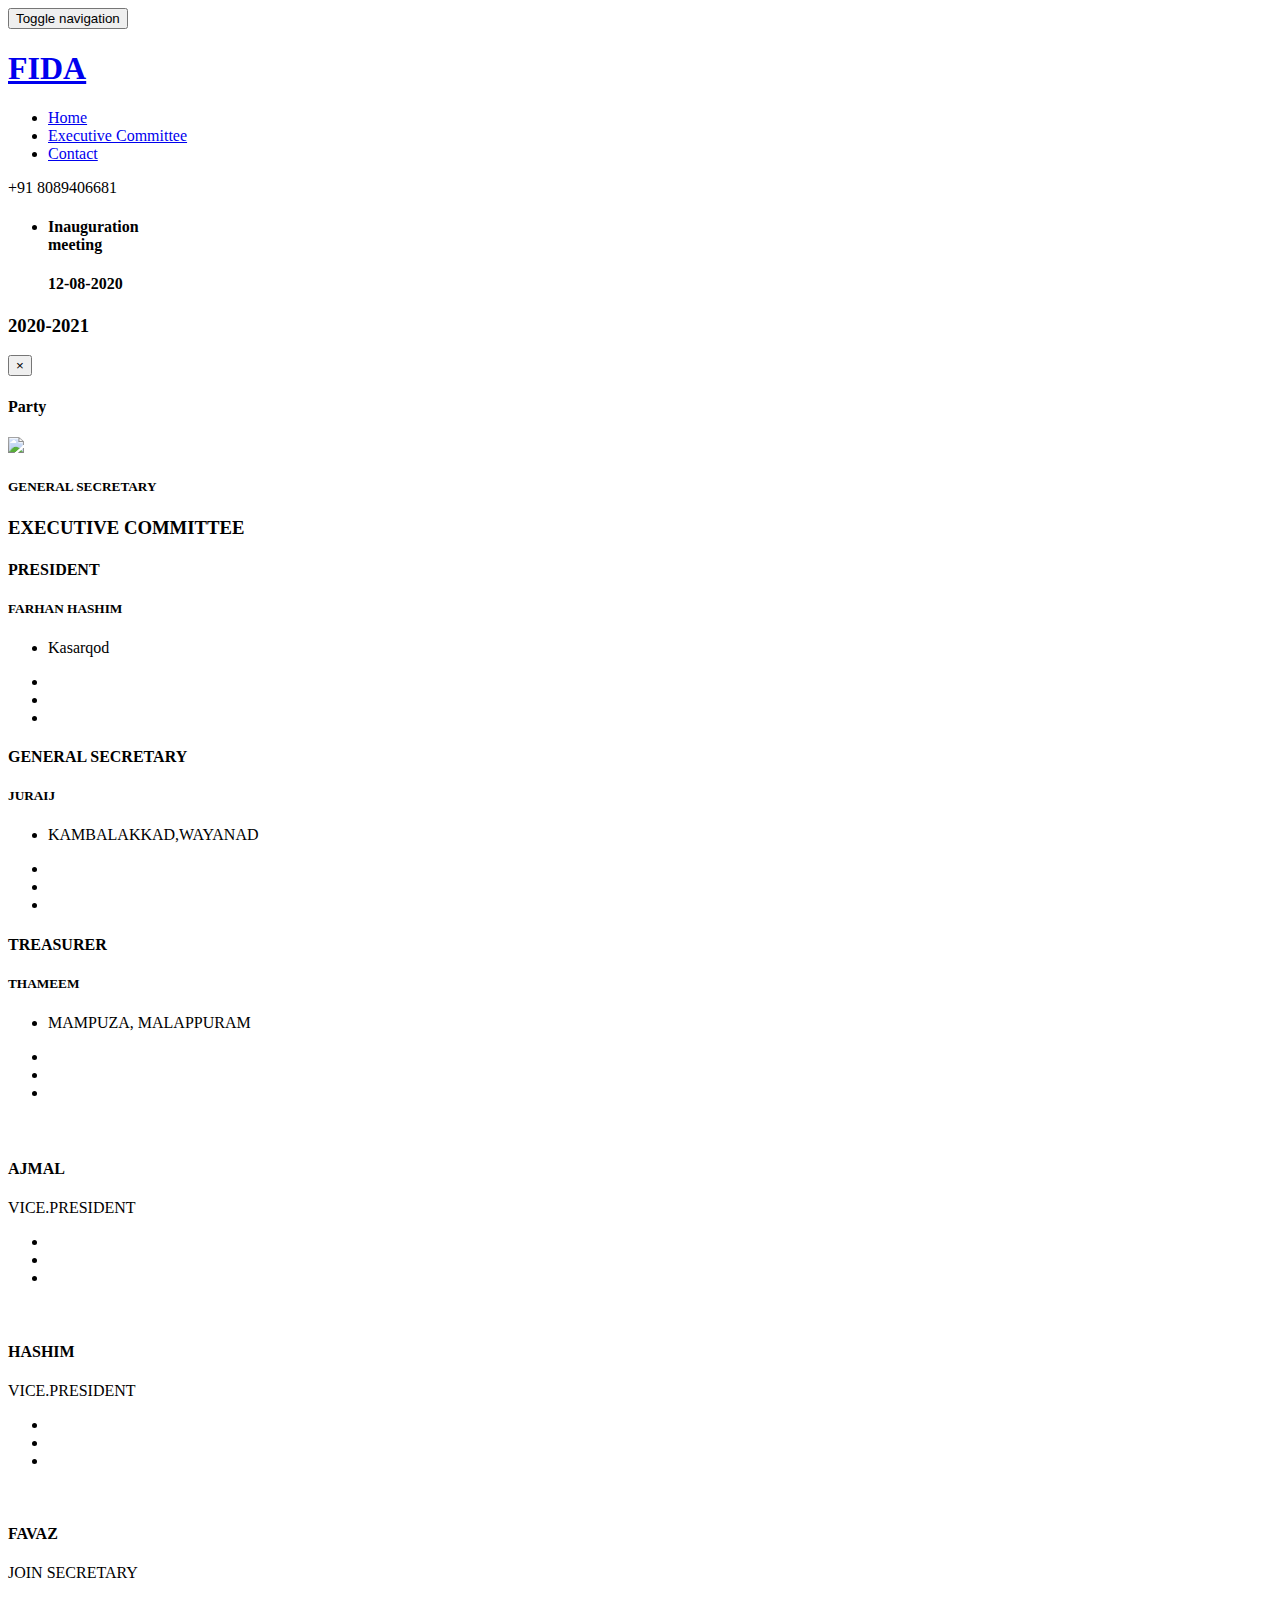
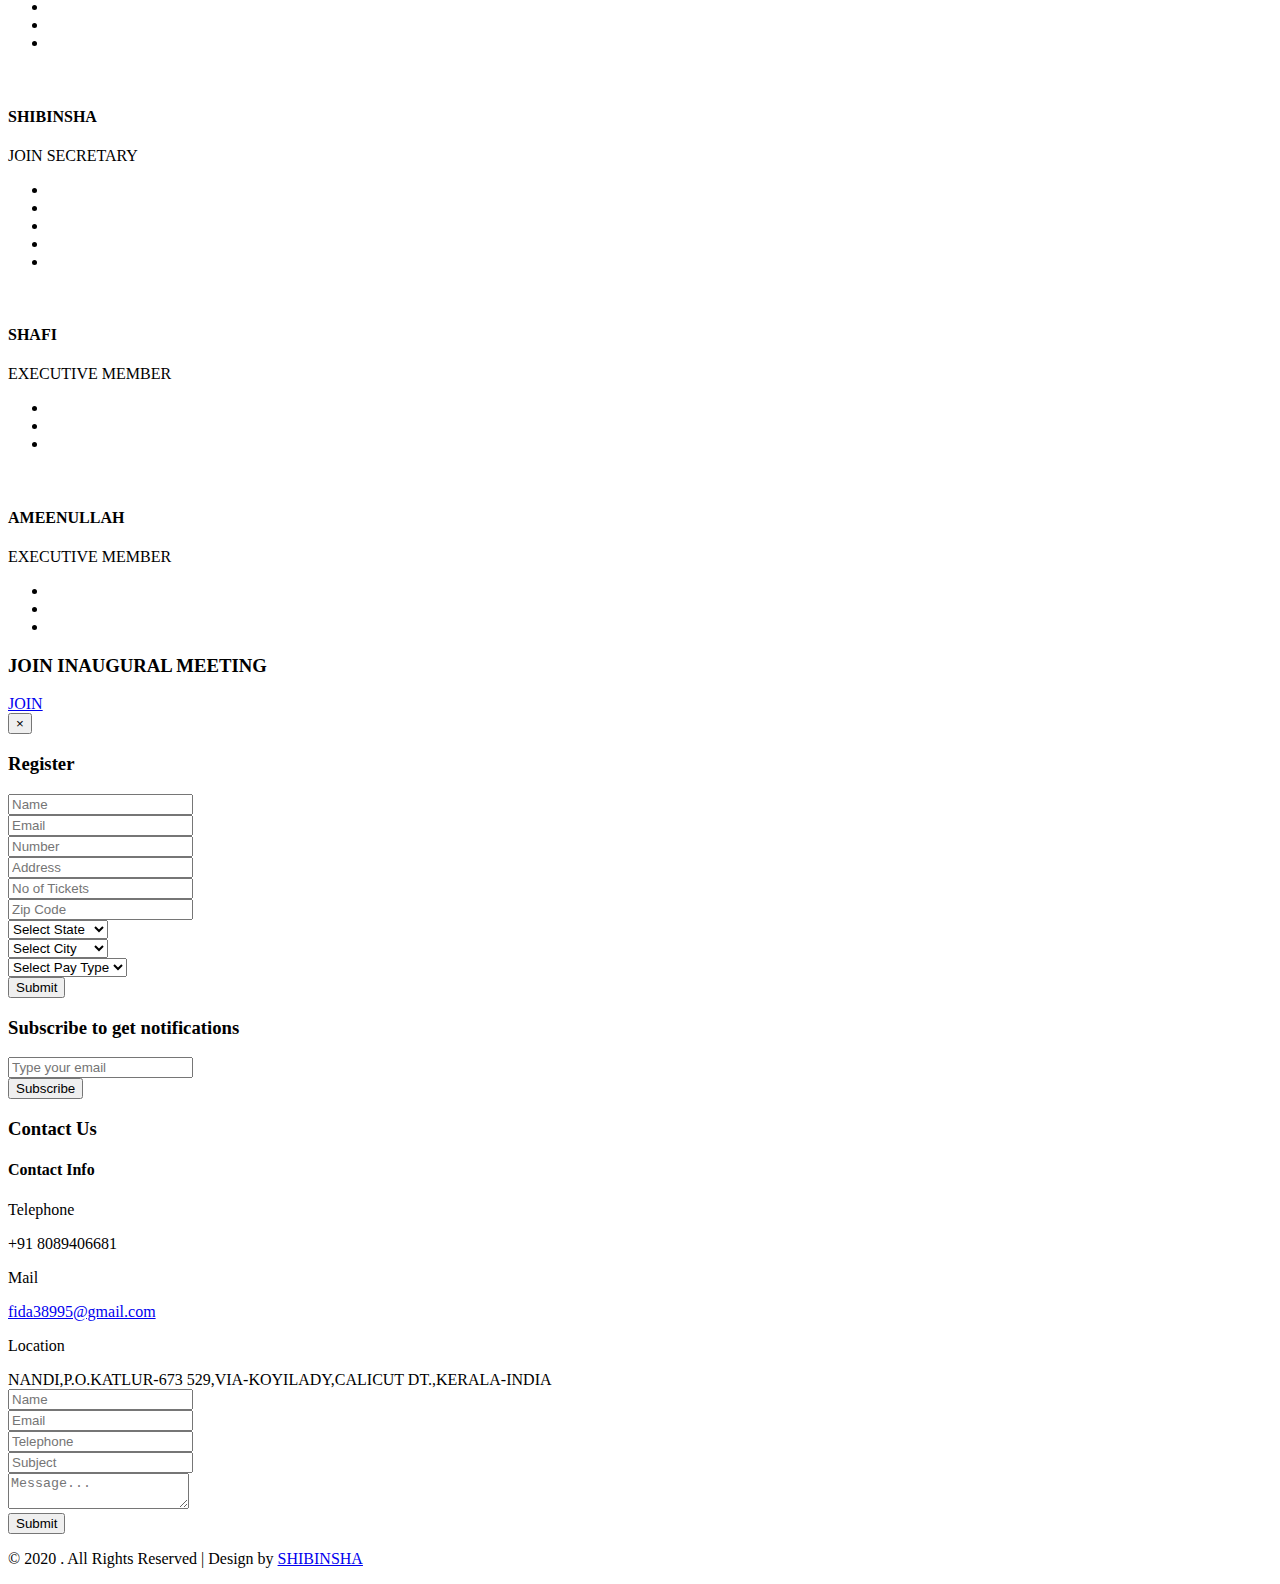
==== index.html @ 9817a9c2 "new1" ====
<!--
Author: W3layouts
Author URL: http://w3layouts.com
License: Creative Commons Attribution 3.0 Unported
License URL: http://creativecommons.org/licenses/by/3.0/
-->
<!DOCTYPE html>
<html lang="en">

<head>
	<title>FIDA</title>
	<!-- Meta-tags -->
	<meta name="viewport" content="width=device-width, initial-scale=1">
	<meta http-equiv="Content-Type" content="text/html; charset=utf-8" />
	<meta name="keywords" content="Party Responsive web template, Bootstrap Web Templates, Flat Web Templates, Android Compatible web template, 
Smartphone Compatible web template, free webdesigns for Nokia, Samsung, LG, Sony Ericsson, Motorola web design" />
	<script type="application/x-javascript">
		addEventListener("load", function () {
			setTimeout(hideURLbar, 0);
		}, false);

		function hideURLbar() {
			window.scrollTo(0, 1);
		}
	</script>
	<!-- //Meta-tags -->
	<!--Bootstrap-css-->
	<link href="css/bootstrap.css" rel="stylesheet" type="text/css" media="all" />
	<!--//Bootstrap-css-->
	<!--Font-awesome-css-->
		<link href="css/font-awesome.min.css" rel="stylesheet" type="text/css" media="all">
	<!--//Font-awesome-css-->
	<!--Animation-effects-css-->
		<link href='css/aos.css' rel='stylesheet prefetch' type="text/css" media="all" />
	<!--//Animation-effects-css-->
	<!--Required-css-->
		<link href="css/style.css" rel="stylesheet" type="text/css" media="all" />
	<!--//Required-css-->
	<!--fonts-->
	<link href="//fonts.googleapis.com/css?family=Lato:300,400,700,900" rel="stylesheet">
	<link href="//fonts.googleapis.com/css?family=Raleway:300,400,500,600,800" rel="stylesheet">
	<link href="//fonts.googleapis.com/css?family=Montez" rel="stylesheet">
	<!--//fonts-->

</head>

<body>
	<!--Header-->
	<div class="header" id="home">
		<!--Top-Bar-->
		<div class="top-bar" data-aos="fade-down">
			<div class="container-fluid">
				<div class="header-nav">
					<nav class="navbar navbar-default">
						<!-- Brand and toggle get grouped for better mobile display -->
						<div class="navbar-header">
							<button type="button" class="navbar-toggle collapsed" data-toggle="collapse" data-target="#bs-example-navbar-collapse-1">
									<span class="sr-only">Toggle navigation</span>
									<span class="icon-bar"></span>
									<span class="icon-bar"></span>
									<span class="icon-bar"></span>
								</button>
							<h1><a class="navbar-brand" href="index.html">FIDA</a></h1>
						</div>
						<!-- Collect the nav links, forms, and other content for toggling -->
						<div class="collapse navbar-collapse" id="bs-example-navbar-collapse-1">
							<nav class="cl-effect-15" id="cl-effect-15">
								<ul>
									<li><a href="#home" class="active" data-hover="Home">Home</a></li>
									<li><a href="#events" class="scroll" data-hover="Executive Committee">Executive Committee</a></li>

									<li><a href="#contact" class="scroll" data-hover="Contact">Contact</a></li>
								</ul>
							</nav>
						</div>
						<div class="contact-num-w3layouts text-right">
							<p><span class="glyphicon glyphicon-earphone" aria-hidden="true"></span>+91 8089406681</p>
						</div>
					</nav>
				</div>
			</div>
		</div>
		<!--//Top-Bar-->
		<!--Slider-->
		<div class="slider">
			<div class="callbacks_container">
				<ul class="rslides" id="slider3">
					<li>
						<div class="slider-img1">
						</div>
						<div class="slider_banner_info">
							<div class="banner-info" data-aos="fade-up">
								<h4>  Inauguration <br> meeting</h4><h4>12-08-2020</h4>
							</div>
						</div>

					</li>

				</ul>
			</div>
		</div>
		<div class="clearfix"> </div>
		<!-- //Modal1 -->
		<!--//Slider-->
	</div>
	<!--//Header-->
	<!--<h4>May the new year bring you luck and happiness</h4>-->
	<!-- Banner-bottom -->
	<div class="banner-btm">
		<div class=" banner-btm text-center"><h3 class="heading">2020-2021</h3></div>
		<div class="container">
				
		</div>

	</div>
	<!-- //Banner-bottom -->
	<!-- Modal1 -->
	<div class="modal fade" id="myModal2" tabindex="-1" role="dialog">
		<div class="modal-dialog">
			<!-- Modal content-->
			<div class="modal-content">
				<div class="modal-header">
					<button type="button" class="close" data-dismiss="modal">&times;</button>
					<h4><span>P</span>arty</h4>
					<img src="images/bann1.jpg" alt=" " class="img-responsive">
					<h5>GENERAL SECRETARY</h5>
					<p></p>
				</div>
			</div>
		</div>
	</div>
	<!-- //Modal1 -->
	<!-- Events -->
	<div class="about" id="events">
		<div class="container">
			<h3 class="agileinfo-tittle two">EXECUTIVE COMMITTEE</h3>
			<div class="live-grids-w3layouts">
				<div class="live-left-w3-agile1" data-aos="fade-right">
				</div>
				<div class="live-info-agileits">
					<h4 data-aos="zoom-out">PRESIDENT</h4>
					<h5>FARHAN HASHIM</h5>
					<p class="paragraph"></p>
					<ul>
						<li><span class="fa fa-map-marker" aria-hidden="true"></span>Kasarqod</li>
					</ul>
					<ul>
						<li><a href="#"><span class="fa fa-facebook" aria-hidden="true"></span></a></li>
						<li><a href="#"><span class="fa fa-whatsapp" aria-hidden="true"></span></a></li>
						<li><a href="#"><span class="fa fa-instagram" aria-hidden="true"></span></a></li>
					</ul>
				</div>
				<div class="clearfix"> </div>
			</div>
			<div class="live-grids-w3layouts">
				<div class="live-info-agileits text-right">
					<h4 data-aos="zoom-out">GENERAL SECRETARY</h4>
					<h5>JURAIJ</h5>
					<p class="paragraph"></p>
					<ul>
						<li><span class="fa fa-map-marker" aria-hidden="true"></span> KAMBALAKKAD,WAYANAD</li>
					</ul>
					<ul>
						<li><a href="https://www.facebook.com/muhammed.juraij.777"><span class="fa fa-facebook" aria-hidden="true"></span></a></li>
						<li><a href="https://wa.me/qr/OBWZYEMA5VIHN1"><span class="fa fa-whatsapp" aria-hidden="true"></span></a></li>
						<li><a href="https://www.instagram.com/mhmd_juraij_kkd/?show_story_unavailable=1"><span class="fa fa-instagram" aria-hidden="true"></span></a></li>
					</ul>
				</div>
				<div class="live-left-w3-agile2" data-aos="fade-left">
				</div>
				<div class="clearfix"> </div>
			</div>
			<div class="live-grids-w3layouts">
				<div class="live-left-w3-agile3" data-aos="fade-right">
				</div>
				<div class="live-info-agileits">
					<h4 data-aos="zoom-out">TREASURER</h4>
					<h5>THAMEEM</h5>
					<p class="paragraph"></p>
					<ul>
						<li><span class="fa fa-map-marker" aria-hidden="true"></span>MAMPUZA, MALAPPURAM</li>
					</ul>
					<ul>
						<li><a href="https://www.facebook.com/muhammed.thameem.393"><span class="fa fa-facebook" aria-hidden="true"></span></a></li>
						<li><a href="https://wa.me/qr/NUYXSTKYLS25D1"><span class="fa fa-whatsapp" aria-hidden="true"></span></a></li>
						<li><a href="#"><span class="fa fa-instagram" aria-hidden="true"></span></a></li>
					</ul>
				</div>
				<div class="clearfix"> </div>
			</div>
		</div>
	</div>
	<!-- //Events -->
	<!-- Team -->
	<div class="team" id="team">
		<div class="container">
			<h3 class="agileinfo-tittle"></h3>
			<div class="team-row">
				<div class="col-md-3 col-sm-6 col-xs-6 team-grids" data-aos="fade-up">
					<div class="thumbnail team-inner">
						<img src="images/t1.jpg" class="img-responsive" alt="" />
						<div class="wthree-team-caption">
							<h4>AJMAL</h4>
							<p>VICE.PRESIDENT</p>
							<div class="social-icons-agileits-w3layouts">
								<ul>
									<li><a href="#"><span class="fa fa-facebook" aria-hidden="true"></span></a></li>
									<li><a href="#"><span class="fa fa-whatsapp" aria-hidden="true"></span></a></li>
									<li><a href="#"><span class="fa fa-instagram" aria-hidden="true"></span></a></li>
								</ul>
							</div>
						</div>
					</div>
				</div>
				<div class="col-md-3 col-sm-6 col-xs-6 team-grids" data-aos="fade-down">
					<div class="thumbnail team-inner">
						<img src="images/t2.jpg" class="img-responsive" alt="" />
						<div class="wthree-team-caption">
							<h4>HASHIM</h4>
							<p>VICE.PRESIDENT</p>
							<div class="social-icons-agileits-w3layouts">
								<ul>
									<li><a href="https://www.facebook.com/profile.php?id=100023931431885"><span class="fa fa-facebook" aria-hidden="true"></span></a></li>
									<li><a href="https://wa.me/qr/4CC66SZ2EYZOI1"><span class="fa fa-whatsapp" aria-hidden="true"></span></a></li>
									<li><a href="https://instagram.com/ha_sh__im__?igshid=84dyfy1h830z"><span class="fa fa-instagram" aria-hidden="true"></span></a></li>
								</ul>
							</div>
						</div>
					</div>
				</div>
				<div class="col-md-3 col-sm-6 col-xs-6 team-grids" data-aos="fade-up">
					<div class="thumbnail team-inner">
						<img src="images/t3.jpg" class="img-responsive" alt="" />
						<div class="wthree-team-caption">
							<h4>FAVAZ</h4>
							<p>JOIN SECRETARY</p>
							<div class="social-icons-agileits-w3layouts">
								<ul>
									<li><a href="#"><span class="fa fa-facebook" aria-hidden="true"></span></a></li>
									<li><a href="https://wa.me/qr/MQCFGCM4QU2JH1"><span class="fa fa-whatsapp" aria-hidden="true"></span></a></li>
									<li><a href="https://www.instagram.com/p/CCLO-UfjNUM/?igshid=1hxwpqoev98j9"><span class="fa fa-instagram" aria-hidden="true"></span></a></li>
								</ul>
							</div>
						</div>
					</div>
				</div>
				<div class="col-md-3 col-sm-6 col-xs-6 team-grids" data-aos="fade-down">
					<div class="thumbnail team-inner">
						<img src="images/t4.jpg" class="img-responsive" alt="" />
						<div class="wthree-team-caption">
							<h4>SHIBINSHA</h4>
							<p>JOIN SECRETARY</p>
							<div class="social-icons-agileits-w3layouts">
								<ul>
									<li><a href="https://www.facebook.com/shibinshapk.shibinshapk/"><span class="fa fa-facebook" aria-hidden="true"></span></a></li>
									<li><a href="https://wa.me/message/RQ2HY4NLF2KNI1"><span class="fa fa-whatsapp" aria-hidden="true"></span></a></li>
									<li><a href="https://www.instagram.com/shibinshapk/?hl=en"><span class="fa fa-instagram" aria-hidden="true"></span></a></li>
							        <li><a href="https://github.com/Shibinsh"><span class="fa fa-github" aria-hidden="true"></span></a></li>
								    <li><a href="https://www.linkedin.com/in/shibinish-pk-05a53a1a6/?lipi=urn%3Ali%3Apage%3Ad_flagship3_feed%3BtsWDHzTATMWmNEQFRd1lzA%3D%3D"><span class="fa fa-linkedin" aria-hidden="true"></span></a></li>
								</ul>
							</div>
						</div>
					</div>
				</div>
				<div class="col-md-3 col-sm-6 col-xs-6 team-grids" data-aos="fade-down">
					<div class="thumbnail team-inner">
						<img src="images/t5.jpg" class="img-responsive" alt="" />
						<div class="wthree-team-caption">
							<h4>SHAFI</h4>
							<p>EXECUTIVE MEMBER</p>
							<div class="social-icons-agileits-w3layouts">
								<ul>
									<li><a href="#"><span class="fa fa-facebook" aria-hidden="true"></span></a></li>
									<li><a href="https://wa.me/qr/LOSYYKJZV6G5L1"><span class="fa fa-whatsapp" aria-hidden="true"></span></a></li>
									<li><a href="#"><span class="fa fa-instagram" aria-hidden="true"></span></a></li>
								</ul>
							</div>
						</div>
					</div>
				</div>
				<div class="col-md-3 col-sm-6 col-xs-6 team-grids" data-aos="fade-down">
					<div class="thumbnail team-inner">
						<img src="images/t6.jpg" class="img-responsive" alt="" />
						<div class="wthree-team-caption">
							<h4>AMEENULLAH</h4>
							<p>EXECUTIVE MEMBER</p>
							<div class="social-icons-agileits-w3layouts">
								<ul>
									<li><a href="#"><span class="fa fa-facebook" aria-hidden="true"></span></a></li>
									<li><a href="https://wa.me/qr/DS7LTG3VWOATK1"><span class="fa fa-whatsapp" aria-hidden="true"></span></a></li>
									<li><a href="#"><span class="fa fa-instagram" aria-hidden="true"></span></a></li>
								</ul>
							</div>
						</div>
					</div>
				</div>
				<div class="clearfix"> </div>
			</div>
		</div>
	</div>
	<!-- //Team -->
	<!-- Register -->
	<div class="register-main">
		<div class="col-md-6 register-left" data-aos="zoom-in">
		</div>
		<div class="col-   register-right " data-aos="fade-up">
			    <!--md-6 ^ delete -->
			<h3 class="spl-title-w3-agileits">JOIN INAUGURAL MEETING</h3>
			<p class="paragraph two"></p>
			<div class="form-buttons">
				<a href="https://chat.whatsapp.com/EXGdjzJHp7x5ClQLR6dv9d" data-toggle="modal" > JOIN</a>
			</div>
		</div>
		<div class="clearfix"> </div>
	</div>
	<!--// Register -->
	<!-- Modal3 -->
	<div class="modal fade" id="myModal3" tabindex="-1" role="dialog">
		<div class="modal-dialog">
			<!-- Modal content-->
			<div class="modal-content">
				<div class="modal-header">
					<button type="button" class="close" data-dismiss="modal">&times;</button>

					<div class="signin-form profile">
						<h3 class="register-title">Register</h3>
						<form action="#" method="post">
							<div class="fields-main">
								<div class="fields">
									<input type="text" name="Name" placeholder="Name" required="">
								</div>
								<div class="fields">
									<input type="email" name="Email" placeholder="Email" required="">
								</div>
							</div>
							<div class="fields-main">
								<div class="fields">
									<input type="text" name="Number" placeholder="Number" required="">
								</div>
								<div class="fields">
									<input type="text" name="Address" placeholder="Address" required="">
								</div>
							</div>
							<div class="fields-main">
								<div class="fields">
									<input type="text" name="Tickets" placeholder="No of Tickets" required="">
								</div>
								<div class="fields">
									<input type="text" name="Zip Code" placeholder="Zip Code" required="">
								</div>
							</div>
							<div class="fields">
								<select id="country" onchange="change_country(this.value)" class="frm-field required sect">
										<option value="">Select State</option>
										<option value="">consectetur</option>
										<option value="">Lorem Ipsum</option>
										<option value="">consectetur</option>
										<option value="">Lorem Ipsum</option>
										<option value="">consectetur</option>
										<option value="">Lorem Ipsum</option>
									</select>
							</div>
							<div class="fields">
								<select id="country1" onchange="change_country(this.value)" class="frm-field required sect">
										<option value="">Select City</option>
										<option value="">consectetur</option>
										<option value="">Lorem Ipsum</option>
										<option value="">consectetur</option>
										<option value="">Lorem Ipsum</option>
										<option value="">consectetur</option>
										<option value="">Lorem Ipsum</option>
									</select>
							</div>
							<div class="fields">
								<select id="country2" onchange="change_country(this.value)" class="frm-field required sect">
										<option value="">Select Pay Type</option>
										<option value="">Paypal</option>
										<option value="">Cheque</option>
										<option value="">DD</option>
									</select>
							</div>
							<input type="submit" value="Submit">
						</form>
					</div>
				</div>
			</div>
		</div>
	</div>

	<!-- //Modal3 -->

	<!-- Pricing -->

	<!--// Pricing -->
	<div class="subscribe-section">
		<div class="container">
			<h3 class="spl-title-w3-agileits" data-aos="fade-up">Subscribe to get notifications</h3>
			<p class="paragraph two"></p>
			<form action="#" method="post" data-aos="fade-up">
				<div class="subscribe-field">
					<input type="email" name="Email" placeholder="Type your email" required="">	
				</div>
				<input type="submit" value="Subscribe">
			</form>
		</div>
	</div>

	<!-- Contact -->
	<div class="contact-section" id="contact">
		<div class="container">
			<h3 class="agileinfo-tittle">Contact Us</h3>
			<div class="col-md-4 address-left aos-init" data-aos="flip-right">
				<div class="address-grid">
					<h4>Contact <span>Info</span></h4>
					<div class="address-grids">
						<span class="fa fa-volume-control-phone" aria-hidden="true"></span>
						<div class="contact-right">
							<p>Telephone </p><span>+91 8089406681</span>
						</div>
						<div class="clearfix"> </div>
					</div>
					<div class="address-grids">
						<span class="fa fa-envelope-o" aria-hidden="true"></span>
						<div class="contact-right">
							<p>Mail </p><a href="mailto:info@example.com">fida38995@gmail.com</a>
						</div>
						<div class="clearfix"> </div>
					</div>
					<div class="address-grids">
						<span class="fa fa-map-marker" aria-hidden="true"></span>
						<div class="contact-right">
							<p>Location</p><span>NANDI,P.O.KATLUR-673 529,VIA-KOYILADY,CALICUT DT.,KERALA-INDIA</span>
						</div>
						<div class="clearfix"> </div>
					</div>
					<div class="social-icons-agileits-w3layouts">

					</div>
				</div>
			</div>
			<div class="col-md-8 address-right-w3-img aos-init" data-aos="flip-left">

			</div>
			<div class="clearfix"> </div>
			<div class="mail_grid_w3l">
				<form action="#" method="post">
					<div class="col-md-6 contact_left_grid aos-init" data-aos="fade-right">
						<div class="contact-fields-w3ls">
							<input type="text" name="Name" placeholder="Name" required="">
						</div>
						<div class="contact-fields-w3ls">
							<input type="email" name="Email" placeholder="Email" required="">
						</div>
						<div class="contact-fields-w3ls">
							<input type="text" name="Telephone" placeholder="Telephone" required="">
						</div>
						<div class="contact-fields-w3ls">
							<input type="text" name="Subject" placeholder="Subject" required="">
						</div>
					</div>
					<div class="col-md-6 contact_left_grid aos-init" data-aos="fade-left">
						<div class="contact-fields-w3ls">
							<textarea name="Message" placeholder="Message..." required=""></textarea>
						</div>
						<input type="submit" value="Submit">
					</div>
					<div class="clearfix"> </div>

				</form>
			</div>
		</div>
	</div>


	<!--// Contact -->

	<!-- footer -->
	<div class="copy-w3layouts">
		<p>© 2020 . All Rights Reserved | Design by <a href="https://shibinsh.github.io/shibinsha/">SHIBINSHA</a> </p>
	</div>
	<!--// footer -->

	<!-- Required Scripts -->
	<script type="text/javascript" src="js/jquery-2.2.3.min.js"></script>
	<!-- start-smoth-scrolling -->
	<script type="text/javascript" src="js/move-top.js"></script>
	<script type="text/javascript" src="js/easing.js"></script>
	<script type="text/javascript">
		jQuery(document).ready(function ($) {
			$(".scroll").click(function (event) {
				event.preventDefault();
				$('html,body').animate({
					scrollTop: $(this.hash).offset().top
				}, 1000);
			});
		});
	</script>
	<!-- start-smoth-scrolling -->

	<!-- Responsive Banner slider -->
	<script src="js/responsiveslides.min.js"></script>
	<script>
		// You can also use "$(window).load(function() {"
		$(function () {
			// Slideshow 3
			$("#slider3").responsiveSlides({
				auto: true,
				pager: true,
				nav: true,
				speed: 500,
				namespace: "callbacks",
				before: function () {
					$('.events').append("<li>before event fired.</li>");
				},
				after: function () {
					$('.events').append("<li>after event fired.</li>");
				}
			});

		});
	</script>
	<!-- //Responsive Banner slider -->
	<!-- smooth scrolling -->
	<script type="text/javascript">
		$(document).ready(function () {
			/*
				var defaults = {
				containerID: 'toTop', // fading element id
				containerHoverID: 'toTopHover', // fading element hover id
				scrollSpeed: 1200,
				easingType: 'linear' 
				};
			*/
			$().UItoTop({
				easingType: 'easeOutQuart'
			});
		});
	</script>

	<!-- Animation-effect -->
	<script src='js/aos.js'></script>
	<script src="js/aosindex.js"></script>
	<!-- //Animation-effect -->

	<a href="#home" id="toTop" style="display: block;"> <span id="toTopHover" style="opacity: 1;"> </span></a>
	<!-- //smooth scrolling -->
	<script type="text/javascript" src="js/bootstrap-3.1.1.min.js"></script>

	<!--// Required Scripts -->
</body>

</html>
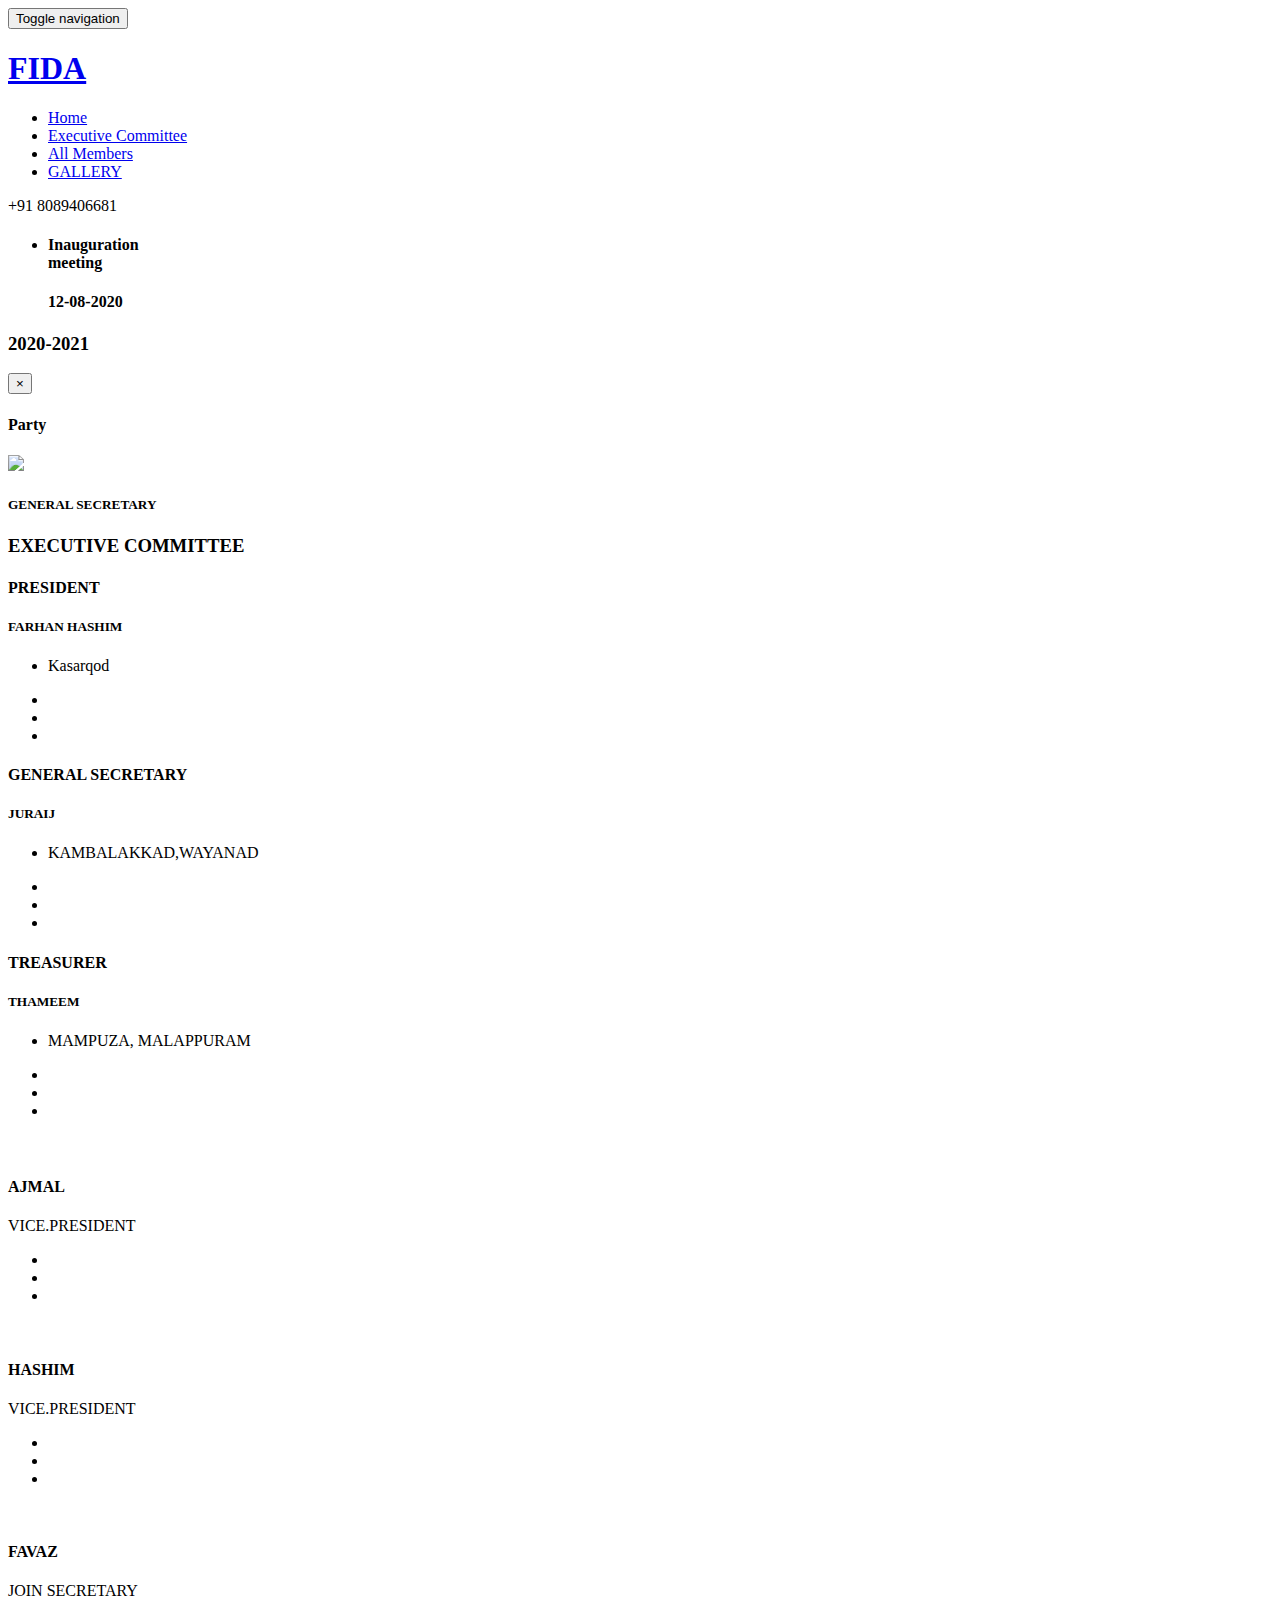
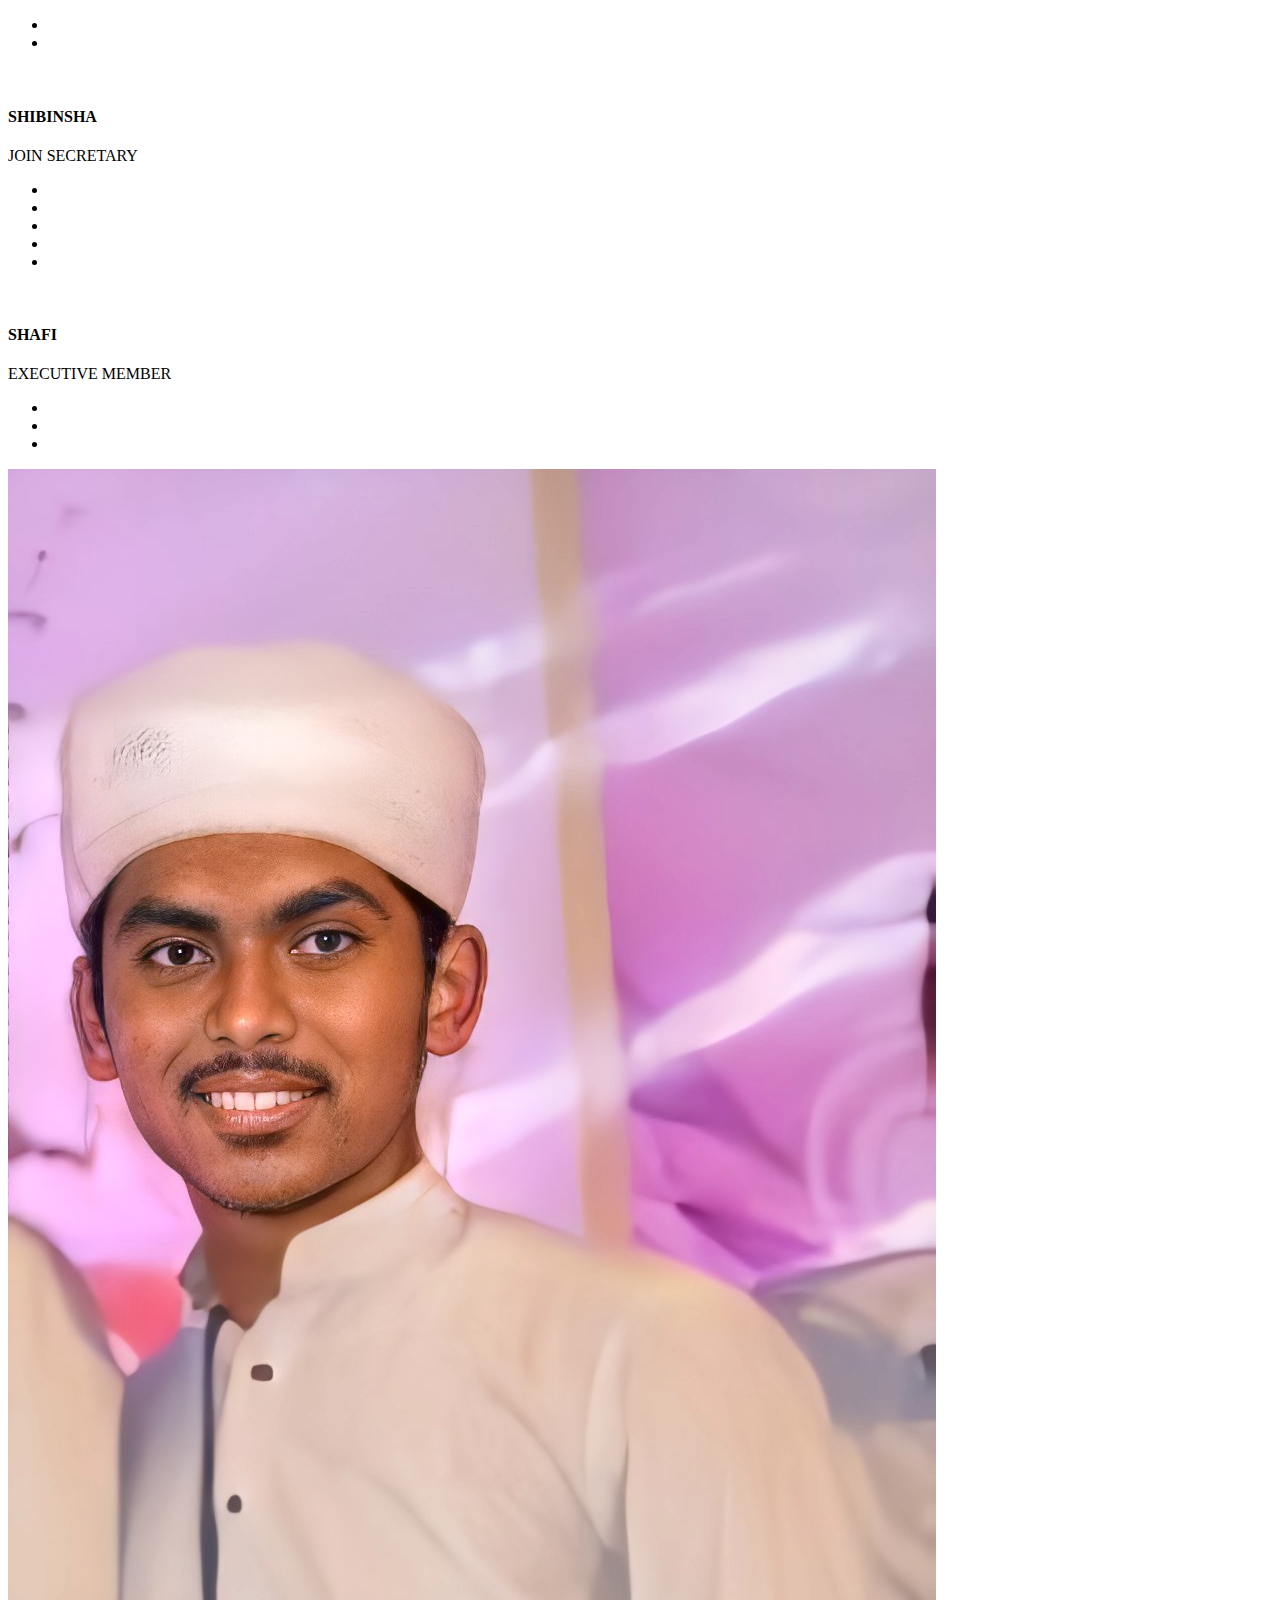
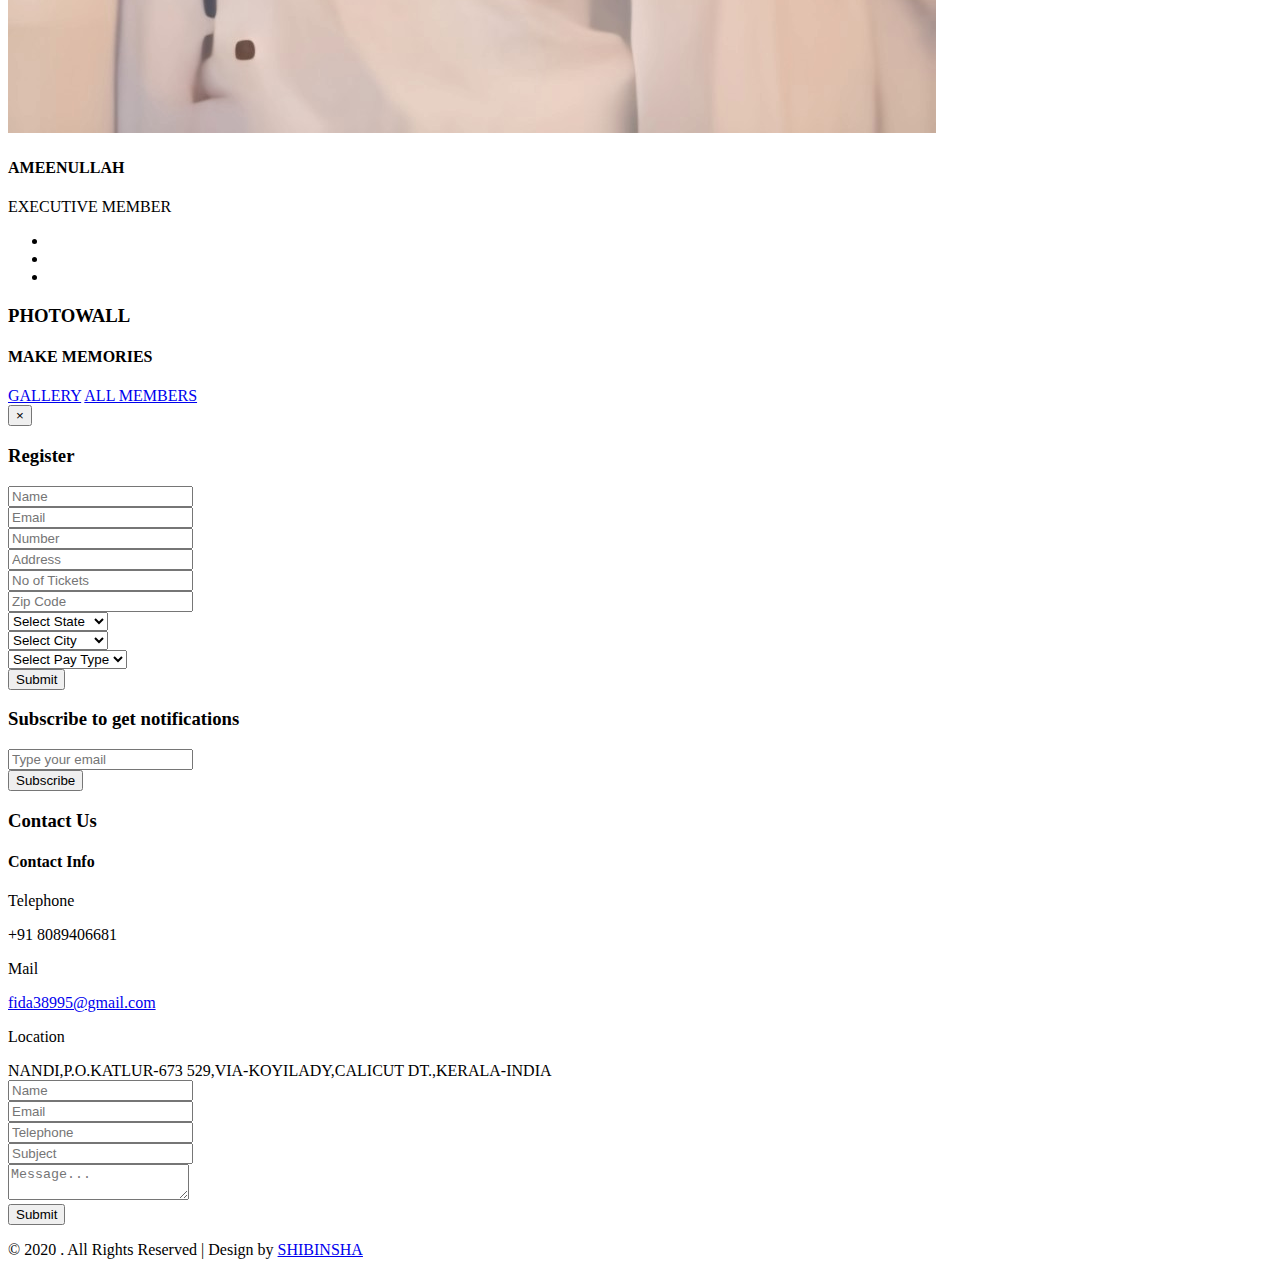
==== commit 4db78e79: "image coleit" ====
--- a/index.html
+++ b/index.html
@@ -68,9 +68,10 @@
 								<ul>
 									<li><a href="#home" class="active" data-hover="Home">Home</a></li>
 									<li><a href="#events" class="scroll" data-hover="Executive Committee">Executive Committee</a></li>
-
-									<li><a href="#contact" class="scroll" data-hover="Contact">Contact</a></li>
-								</ul>
+									<li><a href="all members.html" class="" data-hover="All Members" >All Members</a></li>
+									<li><a href="GALLERY.html" class="" data-hover="GALLERY" >GALLERY</a></li>
+								</ul>
+
 							</nav>
 						</div>
 						<div class="contact-num-w3layouts text-right">
@@ -158,7 +159,7 @@
 					<h5>JURAIJ</h5>
 					<p class="paragraph"></p>
 					<ul>
-						<li><span class="fa fa-map-marker" aria-hidden="true"></span> KAMBALAKKAD,WAYANAD</li>
+						<li>  KAMBALAKKAD,WAYANAD   <span class="fa fa-map-marker" aria-hidden="true"></span></li>
 					</ul>
 					<ul>
 						<li><a href="https://www.facebook.com/muhammed.juraij.777"><span class="fa fa-facebook" aria-hidden="true"></span></a></li>
@@ -236,7 +237,6 @@
 							<p>JOIN SECRETARY</p>
 							<div class="social-icons-agileits-w3layouts">
 								<ul>
-									<li><a href="#"><span class="fa fa-facebook" aria-hidden="true"></span></a></li>
 									<li><a href="https://wa.me/qr/MQCFGCM4QU2JH1"><span class="fa fa-whatsapp" aria-hidden="true"></span></a></li>
 									<li><a href="https://www.instagram.com/p/CCLO-UfjNUM/?igshid=1hxwpqoev98j9"><span class="fa fa-instagram" aria-hidden="true"></span></a></li>
 								</ul>
@@ -246,7 +246,7 @@
 				</div>
 				<div class="col-md-3 col-sm-6 col-xs-6 team-grids" data-aos="fade-down">
 					<div class="thumbnail team-inner">
-						<img src="images/t4.jpg" class="img-responsive" alt="" />
+						<img src="https://i.imgur.com/Nsteurf.jpg" class="img-responsive" alt="" />
 						<div class="wthree-team-caption">
 							<h4>SHIBINSHA</h4>
 							<p>JOIN SECRETARY</p>
@@ -264,7 +264,7 @@
 				</div>
 				<div class="col-md-3 col-sm-6 col-xs-6 team-grids" data-aos="fade-down">
 					<div class="thumbnail team-inner">
-						<img src="images/t5.jpg" class="img-responsive" alt="" />
+						<img src="https://i.imgur.com/CLcOP5f.jpg" class="img-responsive" alt="" />
 						<div class="wthree-team-caption">
 							<h4>SHAFI</h4>
 							<p>EXECUTIVE MEMBER</p>
@@ -272,7 +272,7 @@
 								<ul>
 									<li><a href="#"><span class="fa fa-facebook" aria-hidden="true"></span></a></li>
 									<li><a href="https://wa.me/qr/LOSYYKJZV6G5L1"><span class="fa fa-whatsapp" aria-hidden="true"></span></a></li>
-									<li><a href="#"><span class="fa fa-instagram" aria-hidden="true"></span></a></li>
+									<li><a href="https://www.instagram.com/s__ha_fi__ck?r=nametag"><span class="fa fa-instagram" aria-hidden="true"></span></a></li>
 								</ul>
 							</div>
 						</div>
@@ -301,14 +301,13 @@
 	<!-- //Team -->
 	<!-- Register -->
 	<div class="register-main">
-		<div class="col-md-6 register-left" data-aos="zoom-in">
-		</div>
 		<div class="col-   register-right " data-aos="fade-up">
 			    <!--md-6 ^ delete -->
-			<h3 class="spl-title-w3-agileits">JOIN INAUGURAL MEETING</h3>
+			<h3 class="spl-title-w3-agileits text-center">PHOTOWALL</h3><h4 class="spl-title-w3-agileits text-center">MAKE MEMORIES</h4>
 			<p class="paragraph two"></p>
-			<div class="form-buttons">
-				<a href="https://chat.whatsapp.com/EXGdjzJHp7x5ClQLR6dv9d" data-toggle="modal" > JOIN</a>
+			<div class="form-buttons text-center">
+				<a href="GALLERY.html"  > GALLERY</a>
+				<a href="all members.html"  > ALL MEMBERS</a>
 			</div>
 		</div>
 		<div class="clearfix"> </div>
@@ -408,7 +407,7 @@
 	<!-- Contact -->
 	<div class="contact-section" id="contact">
 		<div class="container">
-			<h3 class="agileinfo-tittle">Contact Us</h3>
+			<h3 class="agileinfo-tittle ">Contact Us</h3>
 			<div class="col-md-4 address-left aos-init" data-aos="flip-right">
 				<div class="address-grid">
 					<h4>Contact <span>Info</span></h4>
@@ -438,9 +437,7 @@
 					</div>
 				</div>
 			</div>
-			<div class="col-md-8 address-right-w3-img aos-init" data-aos="flip-left">
-
-			</div>
+
 			<div class="clearfix"> </div>
 			<div class="mail_grid_w3l">
 				<form action="#" method="post">
@@ -475,6 +472,7 @@
 	<!--// Contact -->
 
 	<!-- footer -->
+
 	<div class="copy-w3layouts">
 		<p>© 2020 . All Rights Reserved | Design by <a href="https://shibinsh.github.io/shibinsha/">SHIBINSHA</a> </p>
 	</div>
